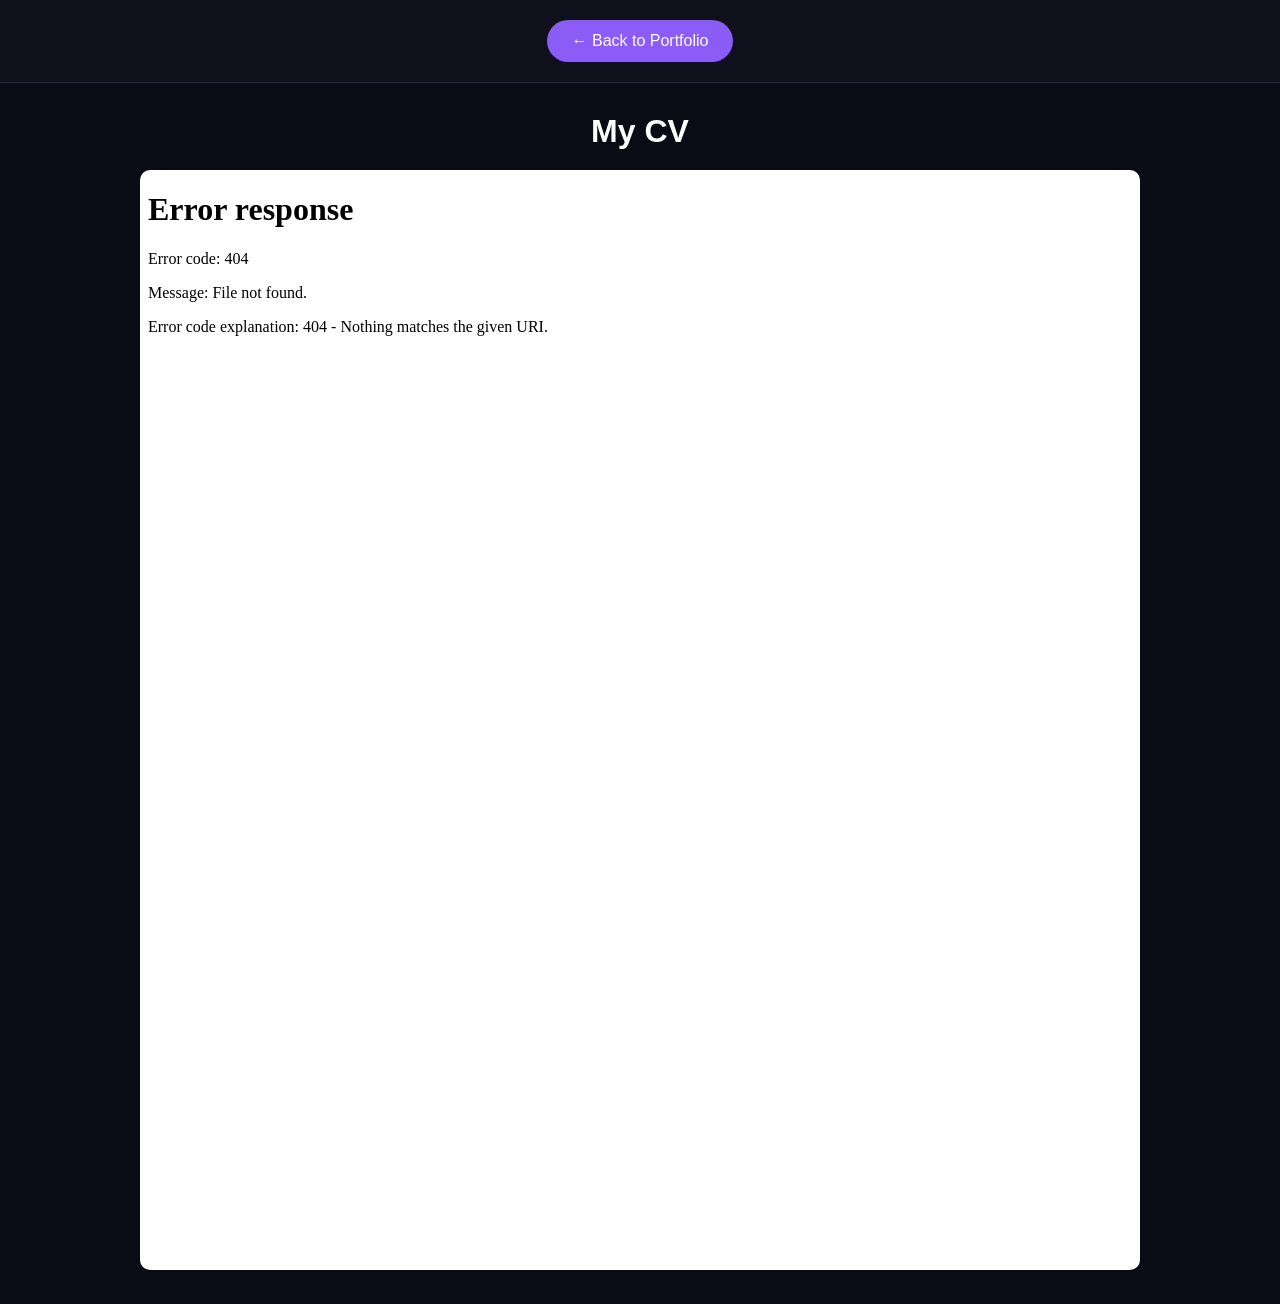
==== cv.html @ ba1fb844 "Create cv.html" ====
<!DOCTYPE html>
<html lang="en">

<head>
    <meta charset="UTF-8">

    <meta name="viewport"
          content="width=device-width, initial-scale=1.0">

    <title>CV | Nessrine Felah</title>

    <style>

        * {
            margin: 0;
            padding: 0;
            box-sizing: border-box;
        }

        body {
            font-family: Arial, sans-serif;
            background: #0b0b16;
            color: white;
            text-align: center;
        }

        .top-bar {
            padding: 20px;
            background: #10101d;
            border-bottom: 1px solid #252538;
        }

        .back-button {
            display: inline-block;

            padding: 12px 25px;

            background: #8b5cf6;

            color: white;

            text-decoration: none;

            border-radius: 25px;

            transition: 0.3s ease;
        }

        .back-button:hover {
            background: #7c3aed;
            transform: translateY(-2px);
        }

        .cv-container {
            padding: 30px;
        }

        .cv-container h1 {
            margin-bottom: 20px;
        }

        .cv-viewer {
            width: 90%;
            max-width: 1000px;
            height: 1100px;

            border: none;

            border-radius: 10px;

            background: white;
        }

    </style>

</head>

<body>

    <div class="top-bar">

        <a href="index.html" class="back-button">
            ← Back to Portfolio
        </a>

    </div>


    <div class="cv-container">

        <h1>My CV</h1>

        <iframe
            src="CV_Nessrine_Felah.pdf"
            class="cv-viewer">
        </iframe>

    </div>

</body>

</html>
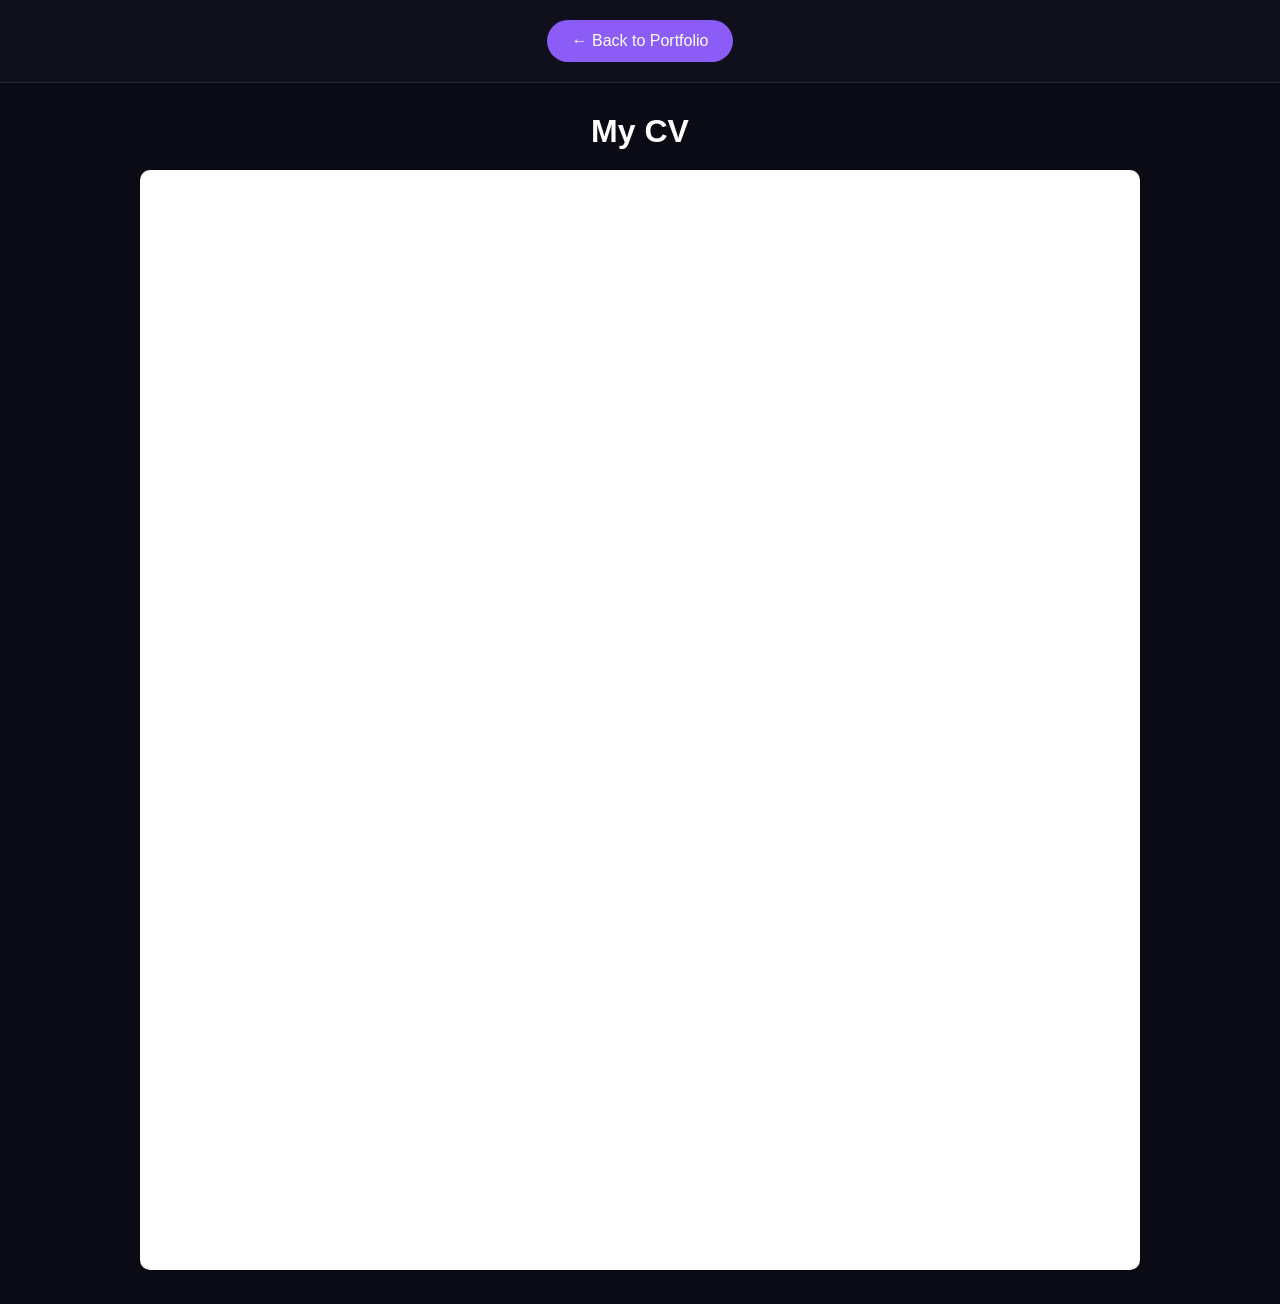
==== commit 8126a8eb: "Fix PDF filename in iframe source" ====
--- a/cv.html
+++ b/cv.html
@@ -91,7 +91,7 @@
         <h1>My CV</h1>
 
         <iframe
-            src="CV_Nessrine_Felah.pdf"
+            src="cv_Nessrine_Felah.pdf"
             class="cv-viewer">
         </iframe>
 
